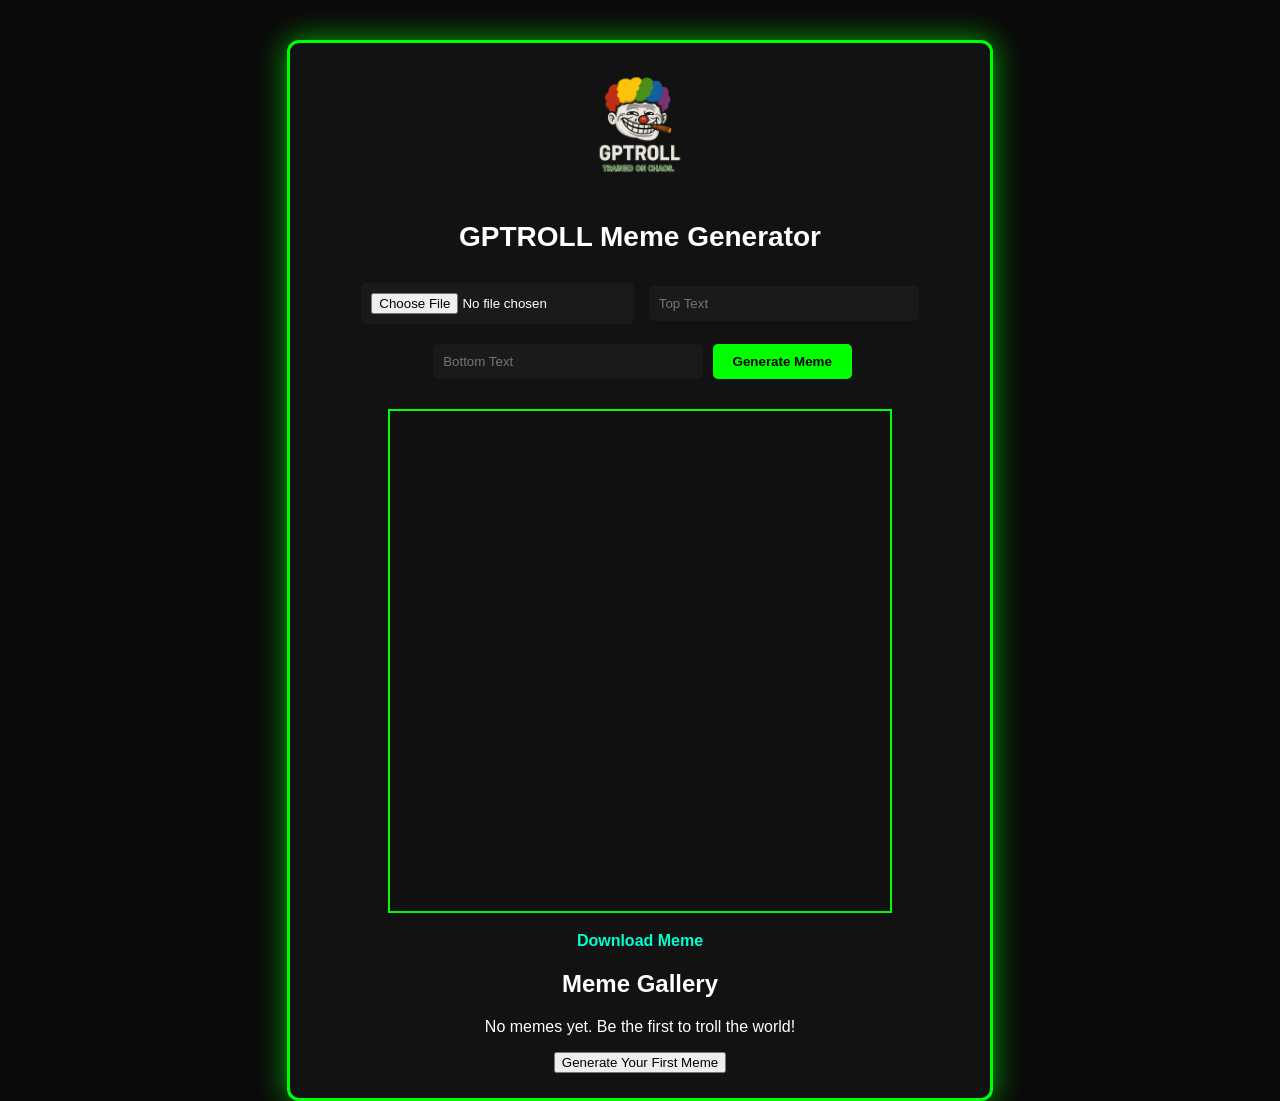
==== index.html @ 86e91d9d "Update index.html" ====
<!DOCTYPE html>
<html lang="en">
<head>
  <meta charset="UTF-8" />
  <meta name="viewport" content="width=device-width, initial-scale=1.0" />
  <title>GPTROLL Meme Generator</title>
  <link rel="stylesheet" href="style.css" />
</head>
<body>
  <div class="container">
    <!-- Logo -->
    <img src="logo.png" alt="GPTROLL Logo" class="logo" />

    <!-- Title -->
    <h1>GPTROLL Meme Generator</h1>

    <!-- Meme Generator Form -->
    <form id="memeForm">
      <input type="file" id="imageInput" accept="image/*" required />
      <input type="text" id="topText" placeholder="Top Text" />
      <input type="text" id="bottomText" placeholder="Bottom Text" />
      <button type="submit">Generate Meme</button>
    </form>

    <!-- Canvas for Meme Preview -->
    <canvas id="memeCanvas" width="500" height="500"></canvas>

    <!-- Download Link -->
    <a id="downloadLink" download="gptroll-meme.png">Download Meme</a>

    <!-- Meme Gallery Section -->
    <div class="gallery">
      <h2>Meme Gallery</h2>
      <p>No memes yet. Be the first to troll the world!</p>
      <button onclick="document.getElementById('memeForm').scrollIntoView()" class="glow-button">
        Generate Your First Meme
      </button>
    </div>
  </div>

  <script src="script.js"></script>
</body>
</html>
---- style.css ----
body {
  font-family: Arial, sans-serif;
  text-align: center;
  background-color: #0a0a0a;
  color: white;
  margin: 0;
  padding: 0;
  position: relative;
  z-index: 1;
}

.container {
  margin-top: 40px;
  position: relative;
  z-index: 2;
  border: 3px solid #00ff00;
  border-radius: 12px;
  padding: 25px;
  max-width: 650px;
  margin-left: auto;
  margin-right: auto;
  background-color: #121212;
  box-shadow: 0 0 30px #00ff00aa;
}

.logo {
  width: 120px;
  margin-bottom: 10px;
}

h1 {
  font-size: 28px;
  margin-bottom: 20px;
}

form input[type="file"],
form input[type="text"] {
  padding: 10px;
  margin: 10px 5px;
  border: none;
  border-radius: 5px;
  width: 250px;
  background-color: #1a1a1a;
  color: white;
}

form input[type="file"] {
  width: auto;
}

form button {
  padding: 10px 20px;
  background-color: #00ff00;
  color: black;
  font-weight: bold;
  border: none;
  border-radius: 5px;
  cursor: pointer;
  margin-top: 10px;
}

form button:hover {
  background-color: #00cc00;
}

canvas#memeCanvas {
  margin-top: 20px;
  border: 2px solid #00ff00;
  background-color: #111;
}

a#downloadLink {
  display: block;
  margin-top: 15px;
  color: #00ffcc;
  font-weight: bold;
  text-decoration: none;
}

a#downloadLink:hover {
  text-decoration: underline;
}

.footer {
  text-align: center;
  font-size: 12px;
  color: #666;
  margin-top: 40px;
  padding: 15px;
  background-color: #0d0d0d;
  border-top: 1px solid #222;
}

.background-watermark {
  background: url('Logo.png') center center no-repeat;
  background-size: 300px;
  opacity: 0.03;
  position: fixed;
  top: 0;
  left: 0;
  width: 100%;
  height: 100%;
  z-index: 0;
  pointer-events: none;
}
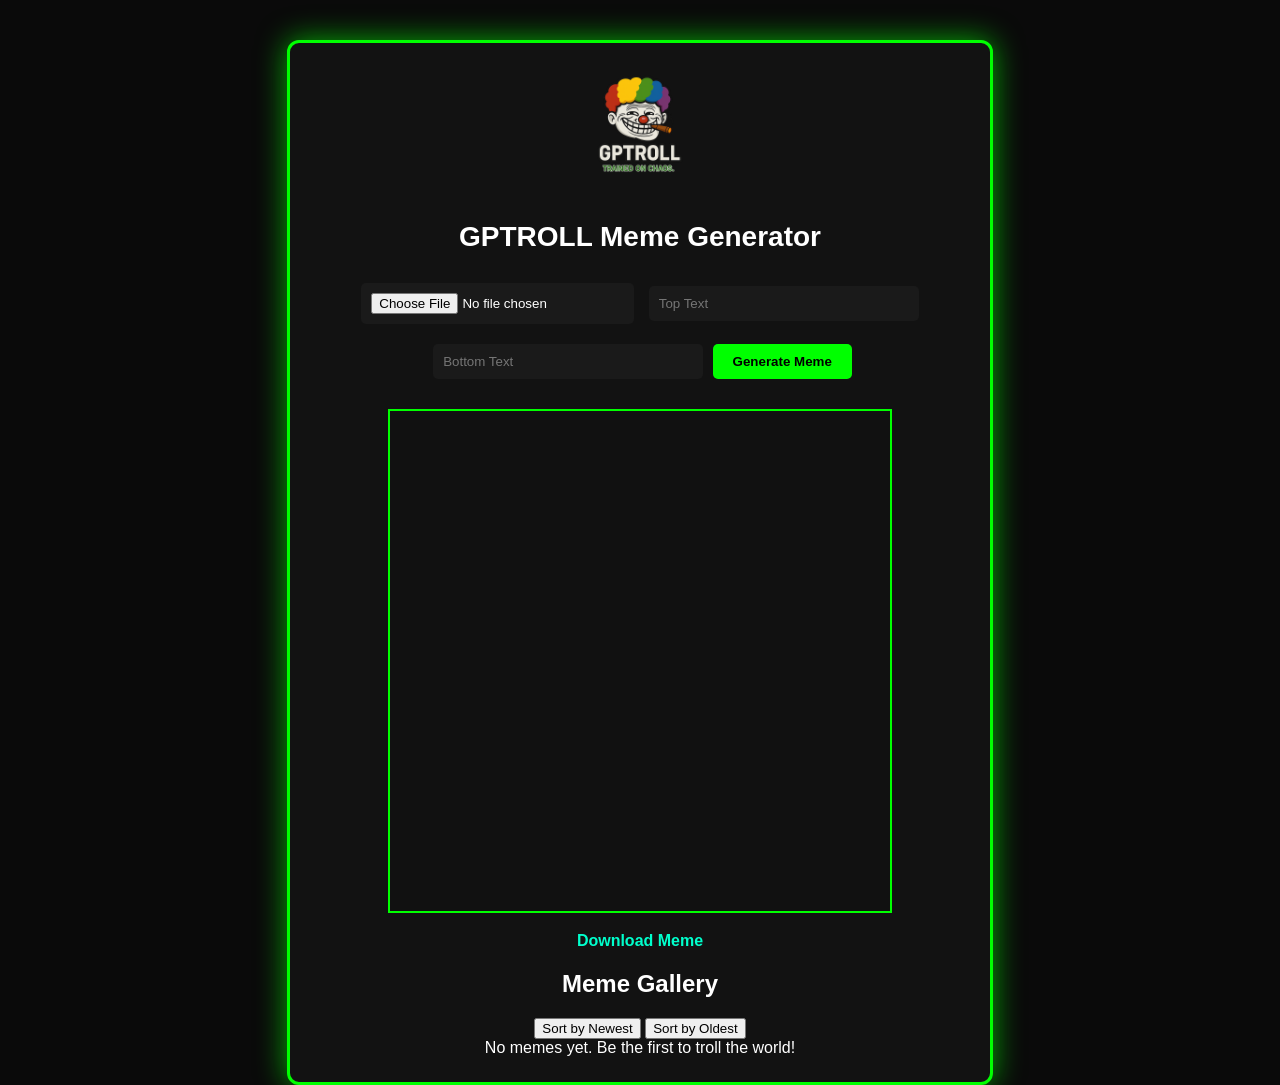
==== commit 76e0196c: "Update index.html" ====
--- a/index.html
+++ b/index.html
@@ -2,42 +2,34 @@
 <html lang="en">
 <head>
   <meta charset="UTF-8" />
-  <meta name="viewport" content="width=device-width, initial-scale=1.0" />
+  <meta name="viewport" content="width=device-width, initial-scale=1.0"/>
   <title>GPTROLL Meme Generator</title>
   <link rel="stylesheet" href="style.css" />
 </head>
 <body>
   <div class="container">
-    <!-- Logo -->
     <img src="logo.png" alt="GPTROLL Logo" class="logo" />
-
-    <!-- Title -->
     <h1>GPTROLL Meme Generator</h1>
-
-    <!-- Meme Generator Form -->
     <form id="memeForm">
       <input type="file" id="imageInput" accept="image/*" required />
       <input type="text" id="topText" placeholder="Top Text" />
       <input type="text" id="bottomText" placeholder="Bottom Text" />
       <button type="submit">Generate Meme</button>
     </form>
-
-    <!-- Canvas for Meme Preview -->
     <canvas id="memeCanvas" width="500" height="500"></canvas>
-
-    <!-- Download Link -->
     <a id="downloadLink" download="gptroll-meme.png">Download Meme</a>
 
-    <!-- Meme Gallery Section -->
     <div class="gallery">
       <h2>Meme Gallery</h2>
-      <p>No memes yet. Be the first to troll the world!</p>
-      <button onclick="document.getElementById('memeForm').scrollIntoView()" class="glow-button">
-        Generate Your First Meme
-      </button>
+      <div>
+        <button onclick="sortGallery('newest')">Sort by Newest</button>
+        <button onclick="sortGallery('oldest')">Sort by Oldest</button>
+      </div>
+      <div id="memeGallery">No memes yet. Be the first to troll the world!</div>
     </div>
   </div>
 
   <script src="script.js"></script>
 </body>
 </html>
+
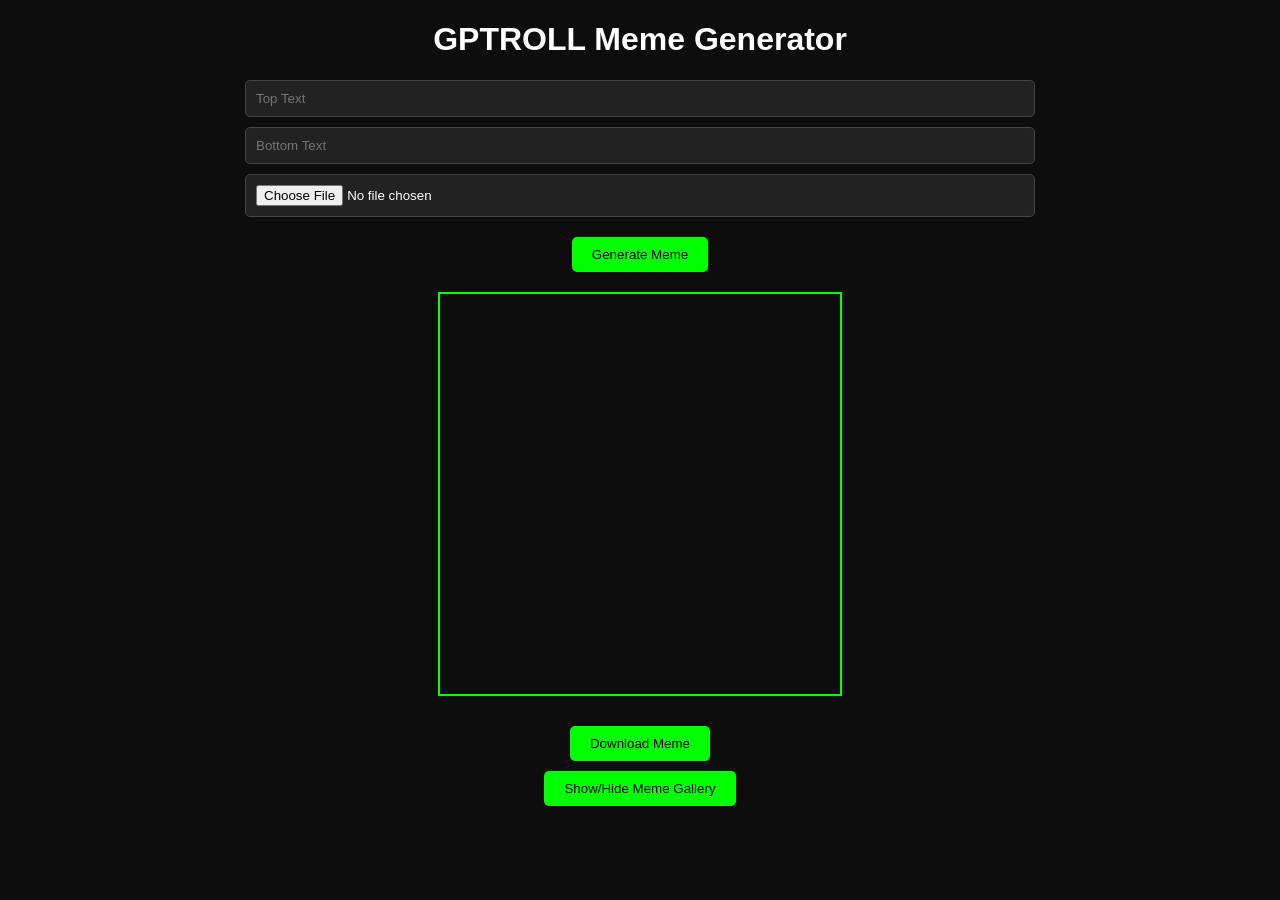
==== commit d6def598: "Update index.html" ====
--- a/index.html
+++ b/index.html
@@ -7,27 +7,28 @@
   <link rel="stylesheet" href="style.css" />
 </head>
 <body>
-  <div class="container">
-    <img src="logo.png" alt="GPTROLL Logo" class="logo" />
-    <h1>GPTROLL Meme Generator</h1>
-    <form id="memeForm">
-      <input type="file" id="imageInput" accept="image/*" required />
-      <input type="text" id="topText" placeholder="Top Text" />
-      <input type="text" id="bottomText" placeholder="Bottom Text" />
-      <button type="submit">Generate Meme</button>
-    </form>
-    <canvas id="memeCanvas" width="500" height="500"></canvas>
-    <a id="downloadLink" download="gptroll-meme.png">Download Meme</a>
+  <h1>GPTROLL Meme Generator</h1>
+  
+  <div class="generator">
+    <input type="text" id="topText" placeholder="Top Text" />
+    <input type="text" id="bottomText" placeholder="Bottom Text" />
+    <input type="file" id="imageUpload" accept="image/*" />
+    <button onclick="drawMeme()">Generate Meme</button>
+    <canvas id="memeCanvas" width="400" height="400"></canvas>
+    <button id="downloadBtn" onclick="downloadMeme()">Download Meme</button>
+    <a id="shareButton" target="_blank" style="display: none;"><button>🚀 Share to X</button></a>
+  </div>
 
-    <div class="gallery">
-      <h2>Meme Gallery</h2>
-      <div>
-        <button onclick="sortGallery('newest')">Sort by Newest</button>
-        <button onclick="sortGallery('oldest')">Sort by Oldest</button>
-      </div>
-      <div id="memeGallery">No memes yet. Be the first to troll the world!</div>
+  <button onclick="toggleGallery()">Show/Hide Meme Gallery</button>
+
+  <section class="gallery" id="gallerySection" style="display: none;">
+    <h2>Meme Gallery</h2>
+    <div>
+      <button onclick="sortGallery('newest')">Sort by Newest</button>
+      <button onclick="sortGallery('oldest')">Sort by Oldest</button>
     </div>
-  </div>
+    <div id="memeGallery" class="gallery-grid"></div>
+  </section>
 
   <script src="script.js"></script>
 </body>
--- a/style.css
+++ b/style.css
@@ -1,105 +1,91 @@
 body {
+  background-color: #0d0d0d;
+  color: #ffffff;
   font-family: Arial, sans-serif;
   text-align: center;
-  background-color: #0a0a0a;
-  color: white;
   margin: 0;
   padding: 0;
-  position: relative;
-  z-index: 1;
 }
 
 .container {
-  margin-top: 40px;
-  position: relative;
-  z-index: 2;
-  border: 3px solid #00ff00;
-  border-radius: 12px;
-  padding: 25px;
-  max-width: 650px;
-  margin-left: auto;
-  margin-right: auto;
-  background-color: #121212;
-  box-shadow: 0 0 30px #00ff00aa;
+  max-width: 800px;
+  margin: 30px auto;
+  padding: 20px;
+  border: 2px solid lime;
+  border-radius: 20px;
+  box-shadow: 0 0 20px lime;
+  background-color: #1a1a1a;
 }
 
 .logo {
-  width: 120px;
-  margin-bottom: 10px;
-}
-
-h1 {
-  font-size: 28px;
+  width: 150px;
   margin-bottom: 20px;
 }
 
-form input[type="file"],
-form input[type="text"] {
-  padding: 10px;
-  margin: 10px 5px;
-  border: none;
-  border-radius: 5px;
-  width: 250px;
-  background-color: #1a1a1a;
-  color: white;
+form {
+  margin-bottom: 20px;
 }
 
-form input[type="file"] {
-  width: auto;
+input[type="text"],
+input[type="file"] {
+  display: block;
+  margin: 10px auto;
+  padding: 10px;
+  width: 60%;
+  background: #222;
+  color: white;
+  border: 1px solid #444;
+  border-radius: 5px;
 }
 
-form button {
+button {
   padding: 10px 20px;
-  background-color: #00ff00;
-  color: black;
-  font-weight: bold;
+  background-color: lime;
+  color: #000;
   border: none;
   border-radius: 5px;
   cursor: pointer;
   margin-top: 10px;
 }
 
-form button:hover {
+button:hover {
   background-color: #00cc00;
 }
 
-canvas#memeCanvas {
-  margin-top: 20px;
-  border: 2px solid #00ff00;
-  background-color: #111;
+#memeCanvas {
+  display: block;
+  margin: 20px auto;
+  border: 2px solid lime;
 }
 
-a#downloadLink {
+#downloadLink {
   display: block;
-  margin-top: 15px;
-  color: #00ffcc;
+  margin: 10px auto;
+  color: #00ff00;
+  text-decoration: none;
   font-weight: bold;
-  text-decoration: none;
 }
 
-a#downloadLink:hover {
-  text-decoration: underline;
+.gallery {
+  margin-top: 30px;
 }
 
-.footer {
-  text-align: center;
-  font-size: 12px;
-  color: #666;
-  margin-top: 40px;
-  padding: 15px;
-  background-color: #0d0d0d;
-  border-top: 1px solid #222;
+.gallery-item {
+  margin: 15px auto;
+  border: 2px solid lime;
+  border-radius: 8px;
+  padding: 10px;
+  width: 300px;
+  background: #111;
 }
 
-.background-watermark {
-  background: url('Logo.png') center center no-repeat;
-  background-size: 300px;
-  opacity: 0.03;
-  position: fixed;
-  top: 0;
-  left: 0;
+.gallery-item img {
   width: 100%;
-  height: 100%;
-  z-index: 0;
-  pointer-events: none;
+  border-radius: 5px;
 }
+
+.gallery-actions {
+  display: flex;
+  justify-content: space-between;
+  margin-top: 5px;
+}
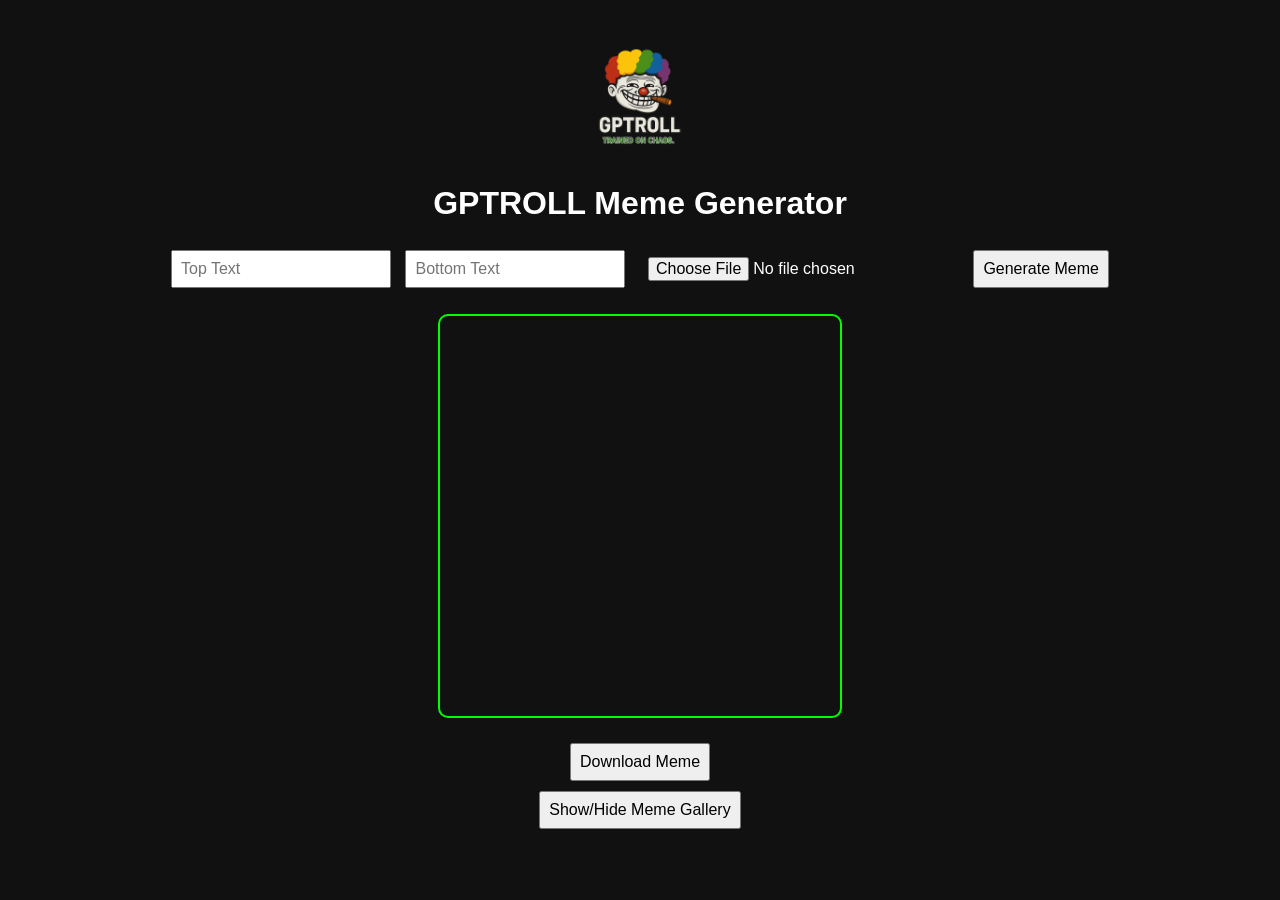
==== commit f527aee7: "Update index.html" ====
--- a/index.html
+++ b/index.html
@@ -7,6 +7,7 @@
   <link rel="stylesheet" href="style.css" />
 </head>
 <body>
+  <img src="logo.png" alt="GPTROLL Logo" style="width: 120px; margin-top: 20px;" />
   <h1>GPTROLL Meme Generator</h1>
   
   <div class="generator">
@@ -33,4 +34,3 @@
   <script src="script.js"></script>
 </body>
 </html>
-
--- a/style.css
+++ b/style.css
@@ -1,91 +1,44 @@
 body {
-  background-color: #0d0d0d;
-  color: #ffffff;
   font-family: Arial, sans-serif;
   text-align: center;
+  background: #111;
+  color: #fff;
   margin: 0;
-  padding: 0;
+  padding: 20px;
 }
 
-.container {
-  max-width: 800px;
-  margin: 30px auto;
-  padding: 20px;
-  border: 2px solid lime;
-  border-radius: 20px;
-  box-shadow: 0 0 20px lime;
-  background-color: #1a1a1a;
+input, button {
+  margin: 5px;
+  padding: 8px;
+  font-size: 16px;
 }
 
-.logo {
-  width: 150px;
-  margin-bottom: 20px;
+canvas {
+  display: block;
+  margin: 20px auto;
+  border: 2px solid #00ff00;
+  border-radius: 10px;
 }
 
-form {
-  margin-bottom: 20px;
+.gallery-grid {
+  display: flex;
+  flex-wrap: wrap;
+  justify-content: center;
+  gap: 10px;
 }
 
-input[type="text"],
-input[type="file"] {
-  display: block;
-  margin: 10px auto;
-  padding: 10px;
-  width: 60%;
-  background: #222;
-  color: white;
-  border: 1px solid #444;
-  border-radius: 5px;
+.meme-item {
+  position: relative;
 }
 
-button {
-  padding: 10px 20px;
-  background-color: lime;
-  color: #000;
-  border: none;
-  border-radius: 5px;
-  cursor: pointer;
-  margin-top: 10px;
+.meme-item img {
+  max-width: 150px;
+  border: 2px solid #00ff00;
+  border-radius: 8px;
 }
 
-button:hover {
-  background-color: #00cc00;
-}
-
-#memeCanvas {
-  display: block;
-  margin: 20px auto;
-  border: 2px solid lime;
-}
-
-#downloadLink {
-  display: block;
-  margin: 10px auto;
-  color: #00ff00;
-  text-decoration: none;
-  font-weight: bold;
-}
-
-.gallery {
-  margin-top: 30px;
-}
-
-.gallery-item {
-  margin: 15px auto;
-  border: 2px solid lime;
-  border-radius: 8px;
-  padding: 10px;
-  width: 300px;
-  background: #111;
-}
-
-.gallery-item img {
-  width: 100%;
-  border-radius: 5px;
-}
-
-.gallery-actions {
+.meme-actions {
   display: flex;
-  justify-content: space-between;
+  justify-content: space-around;
   margin-top: 5px;
 }
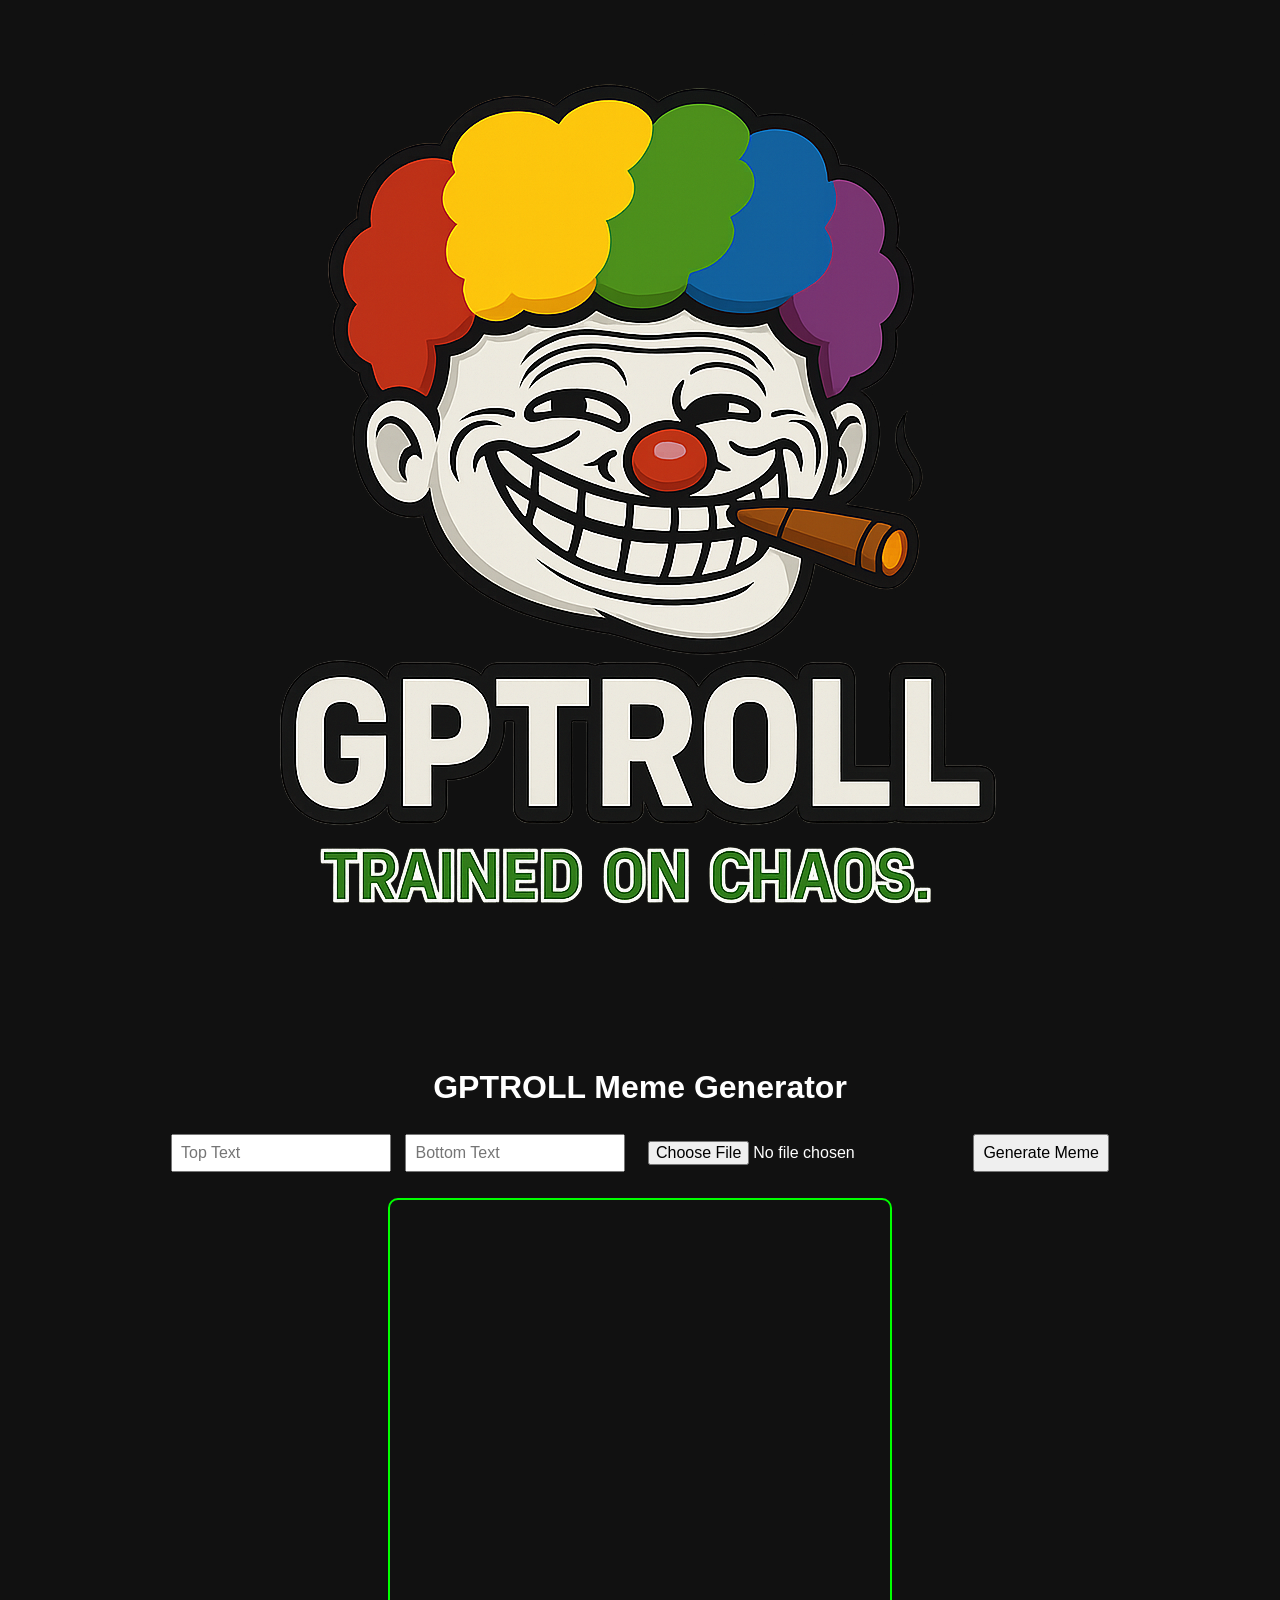
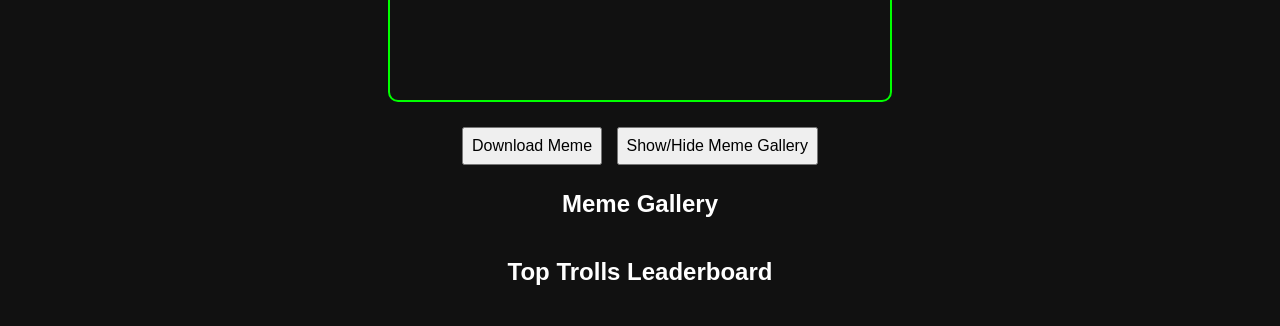
==== commit ea9901b7: "Update index.html" ====
--- a/index.html
+++ b/index.html
@@ -1,35 +1,40 @@
 <!DOCTYPE html>
 <html lang="en">
 <head>
-  <meta charset="UTF-8" />
-  <meta name="viewport" content="width=device-width, initial-scale=1.0"/>
+  <meta charset="UTF-8">
+  <meta name="viewport" content="width=device-width, initial-scale=1.0">
   <title>GPTROLL Meme Generator</title>
-  <link rel="stylesheet" href="style.css" />
+  <link rel="stylesheet" href="style.css">
 </head>
 <body>
-  <img src="logo.png" alt="GPTROLL Logo" style="width: 120px; margin-top: 20px;" />
-  <h1>GPTROLL Meme Generator</h1>
-  
-  <div class="generator">
-    <input type="text" id="topText" placeholder="Top Text" />
-    <input type="text" id="bottomText" placeholder="Bottom Text" />
-    <input type="file" id="imageUpload" accept="image/*" />
-    <button onclick="drawMeme()">Generate Meme</button>
-    <canvas id="memeCanvas" width="400" height="400"></canvas>
-    <button id="downloadBtn" onclick="downloadMeme()">Download Meme</button>
-    <a id="shareButton" target="_blank" style="display: none;"><button>🚀 Share to X</button></a>
+  <div class="container">
+    <img src="logo.png" alt="GPTROLL Logo" class="logo" />
+    <h1>GPTROLL Meme Generator</h1>
+
+    <div class="controls">
+      <input type="text" id="topText" placeholder="Top Text">
+      <input type="text" id="bottomText" placeholder="Bottom Text">
+      <input type="file" id="imageInput" accept="image/*">
+      <button id="generateBtn">Generate Meme</button>
+    </div>
+
+    <canvas id="memeCanvas" width="500" height="500"></canvas>
+
+    <div class="actions">
+      <button id="downloadBtn">Download Meme</button>
+      <button id="toggleGalleryBtn">Show/Hide Meme Gallery</button>
+    </div>
+
+    <div id="galleryContainer" class="hidden">
+      <h2>Meme Gallery</h2>
+      <div id="gallery" class="gallery-grid"></div>
+    </div>
+
+    <div id="leaderboardContainer">
+      <h2>Top Trolls Leaderboard</h2>
+      <ul id="leaderboard"></ul>
+    </div>
   </div>
-
-  <button onclick="toggleGallery()">Show/Hide Meme Gallery</button>
-
-  <section class="gallery" id="gallerySection" style="display: none;">
-    <h2>Meme Gallery</h2>
-    <div>
-      <button onclick="sortGallery('newest')">Sort by Newest</button>
-      <button onclick="sortGallery('oldest')">Sort by Oldest</button>
-    </div>
-    <div id="memeGallery" class="gallery-grid"></div>
-  </section>
 
   <script src="script.js"></script>
 </body>
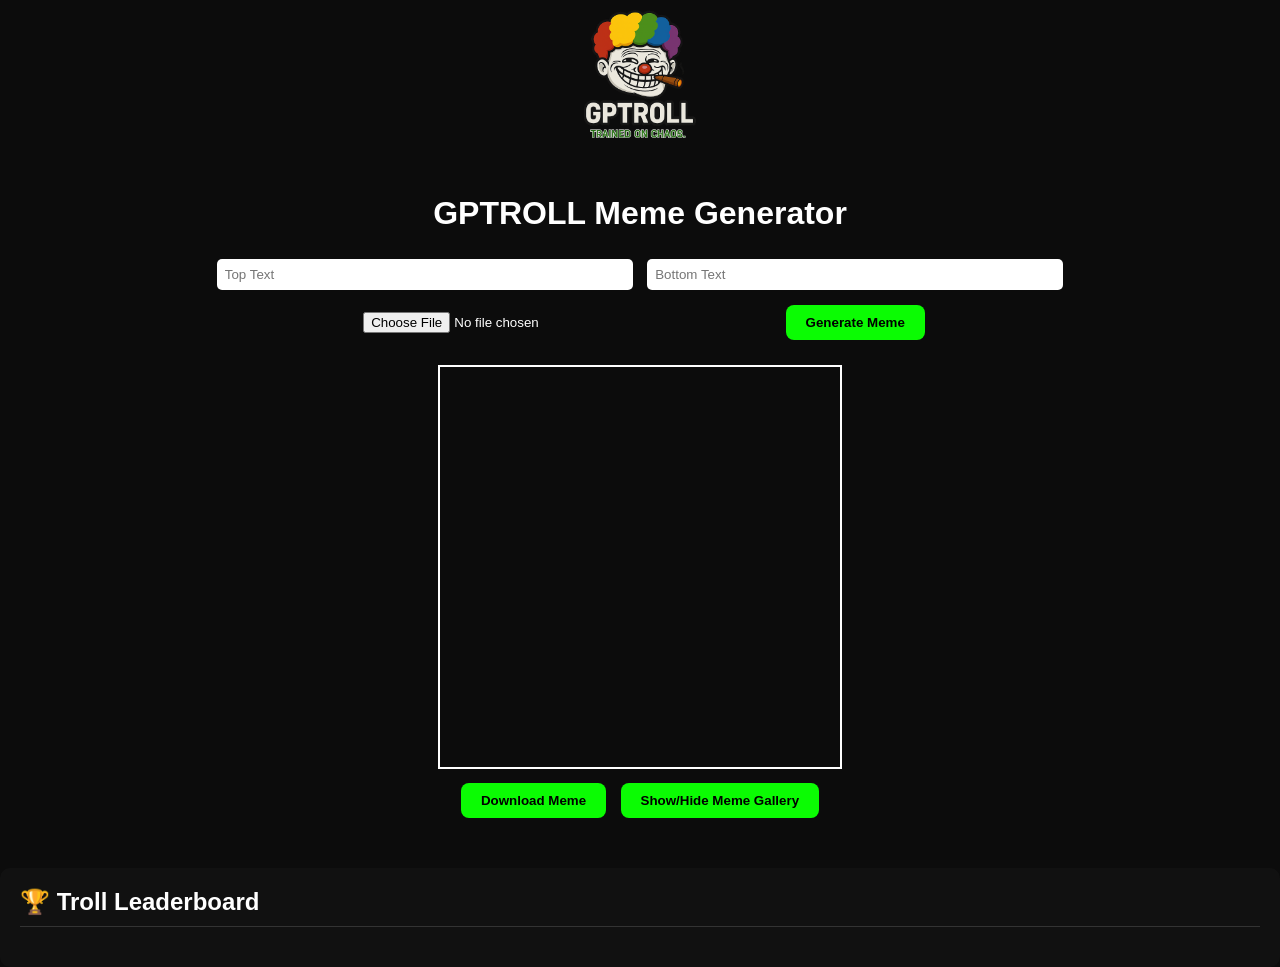
==== commit 1670e11c: "Update index.html" ====
--- a/index.html
+++ b/index.html
@@ -1,41 +1,33 @@
 <!DOCTYPE html>
 <html lang="en">
 <head>
-  <meta charset="UTF-8">
-  <meta name="viewport" content="width=device-width, initial-scale=1.0">
+  <meta charset="UTF-8" />
+  <meta name="viewport" content="width=device-width, initial-scale=1.0"/>
   <title>GPTROLL Meme Generator</title>
-  <link rel="stylesheet" href="style.css">
+  <link rel="stylesheet" href="style.css" />
 </head>
 <body>
   <div class="container">
-    <img src="logo.png" alt="GPTROLL Logo" class="logo" />
+    <img src="logo.png" alt="GPTROLL Logo" class="logo"/>
     <h1>GPTROLL Meme Generator</h1>
-
-    <div class="controls">
-      <input type="text" id="topText" placeholder="Top Text">
-      <input type="text" id="bottomText" placeholder="Bottom Text">
-      <input type="file" id="imageInput" accept="image/*">
-      <button id="generateBtn">Generate Meme</button>
+    <div class="input-group">
+      <input type="text" id="topText" placeholder="Top Text" />
+      <input type="text" id="bottomText" placeholder="Bottom Text" />
+      <input type="file" id="imageUpload" />
+      <button onclick="generateMeme()">Generate Meme</button>
     </div>
-
-    <canvas id="memeCanvas" width="500" height="500"></canvas>
-
-    <div class="actions">
-      <button id="downloadBtn">Download Meme</button>
-      <button id="toggleGalleryBtn">Show/Hide Meme Gallery</button>
+    <canvas id="memeCanvas" width="400" height="400"></canvas>
+    <div class="button-group">
+      <button onclick="downloadMeme()">Download Meme</button>
+      <button onclick="toggleGallery()">Show/Hide Meme Gallery</button>
     </div>
-
-    <div id="galleryContainer" class="hidden">
-      <h2>Meme Gallery</h2>
-      <div id="gallery" class="gallery-grid"></div>
-    </div>
-
-    <div id="leaderboardContainer">
-      <h2>Top Trolls Leaderboard</h2>
-      <ul id="leaderboard"></ul>
+    <div id="shareContainer"></div>
+    <div id="gallery" class="gallery hidden"></div>
+    <div id="leaderboard" class="leaderboard">
+      <h2>🏆 Troll Leaderboard</h2>
+      <ul id="leaderboardList"></ul>
     </div>
   </div>
-
   <script src="script.js"></script>
 </body>
 </html>
--- a/style.css
+++ b/style.css
@@ -1,44 +1,123 @@
 body {
   font-family: Arial, sans-serif;
+  background: #0c0c0c;
+  color: #fff;
   text-align: center;
-  background: #111;
-  color: #fff;
   margin: 0;
-  padding: 20px;
+  padding: 0;
 }
 
-input, button {
+header {
+  padding: 20px;
+  background-color: #1a1a1a;
+}
+
+.logo {
+  width: 160px;
+  height: auto;
+  margin-bottom: 10px;
+}
+
+main {
+  padding: 20px;
+  max-width: 800px;
+  margin: auto;
+}
+
+input[type="text"],
+input[type="file"] {
   margin: 5px;
   padding: 8px;
-  font-size: 16px;
+  width: 80%;
+  max-width: 400px;
+  border-radius: 5px;
+  border: none;
+}
+
+button {
+  padding: 10px 20px;
+  margin: 10px 5px;
+  background-color: #0bfc03;
+  border: none;
+  border-radius: 8px;
+  color: black;
+  font-weight: bold;
+  cursor: pointer;
+  transition: 0.2s ease;
+}
+
+button:hover {
+  background-color: #0aff17;
 }
 
 canvas {
-  display: block;
-  margin: 20px auto;
-  border: 2px solid #00ff00;
+  border: 2px solid #fff;
+  margin-top: 15px;
+  max-width: 100%;
+}
+
+.gallery-container {
+  margin-top: 30px;
+}
+
+.gallery {
+  display: grid;
+  grid-template-columns: repeat(auto-fill, minmax(180px, 1fr));
+  gap: 20px;
+  padding: 10px;
+}
+
+.gallery-item {
+  background-color: #1f1f1f;
+  padding: 10px;
+  border-radius: 10px;
+  position: relative;
+}
+
+.gallery-item img {
+  max-width: 100%;
   border-radius: 10px;
 }
 
-.gallery-grid {
+.gallery-controls {
+  margin-top: 10px;
   display: flex;
-  flex-wrap: wrap;
   justify-content: center;
   gap: 10px;
 }
 
-.meme-item {
-  position: relative;
+.gallery-controls button {
+  padding: 6px 10px;
+  font-size: 14px;
+  border-radius: 6px;
 }
 
-.meme-item img {
-  max-width: 150px;
-  border: 2px solid #00ff00;
-  border-radius: 8px;
+#toggleGalleryBtn {
+  margin-top: 20px;
 }
 
-.meme-actions {
+.hidden {
+  display: none;
+}
+
+/* Leaderboard styles */
+#leaderboard {
+  background-color: #111;
+  padding: 20px;
+  margin-top: 40px;
+  border-radius: 10px;
+  text-align: left;
+}
+
+#leaderboard h2 {
+  margin-top: 0;
+  border-bottom: 1px solid #333;
+  padding-bottom: 10px;
+}
+
+.leader-entry {
   display: flex;
-  justify-content: space-around;
-  margin-top: 5px;
+  justify-content: space-between;
+  padding: 6px 0;
+  border-bottom: 1px solid #333;
 }
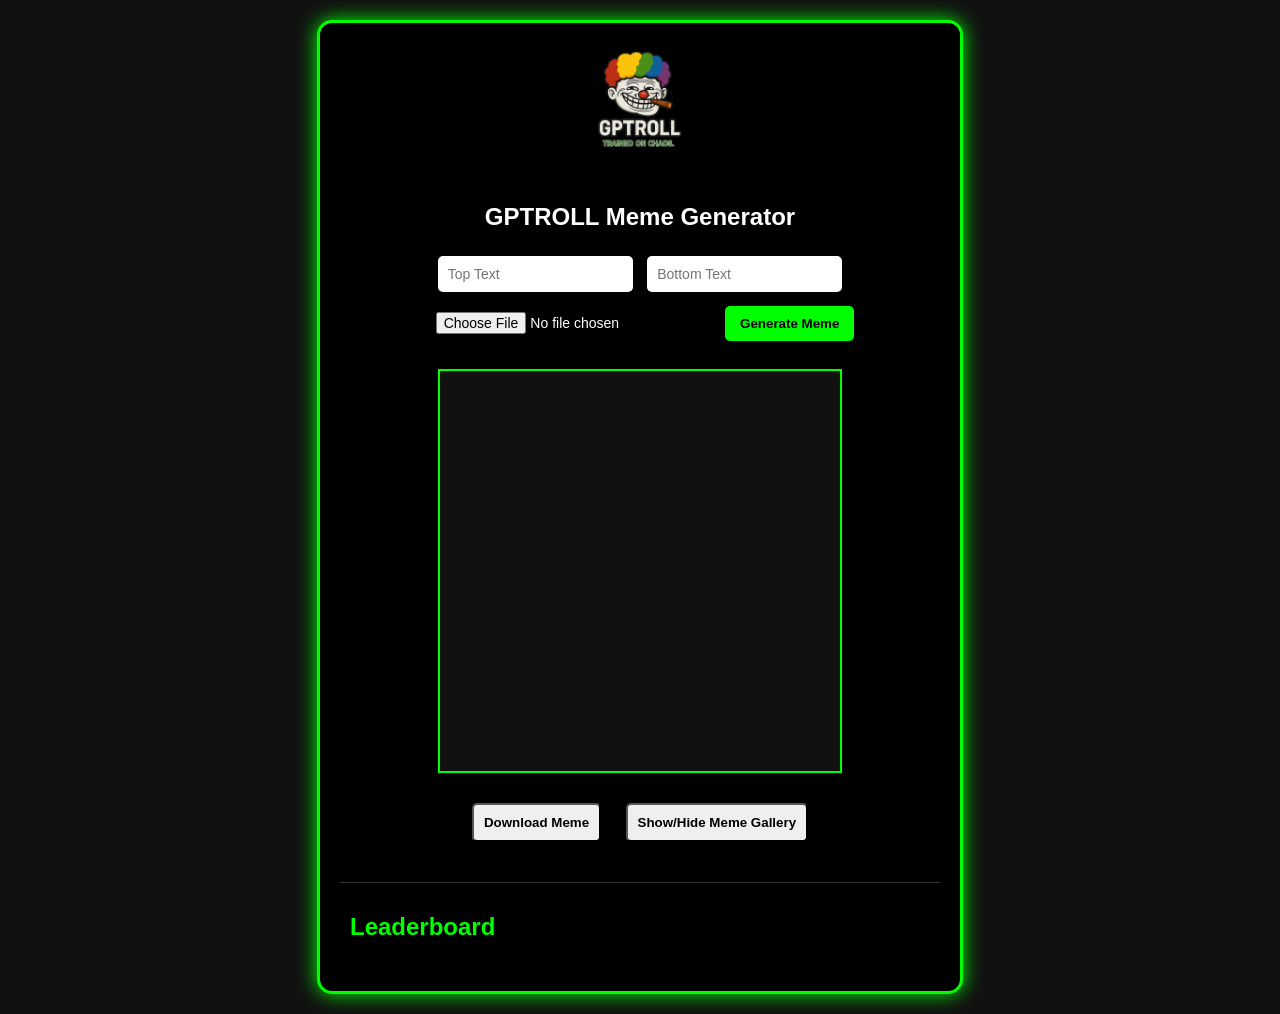
==== commit 66a5424f: "Update index.html" ====
--- a/index.html
+++ b/index.html
@@ -1,33 +1,39 @@
 <!DOCTYPE html>
 <html lang="en">
 <head>
-  <meta charset="UTF-8" />
-  <meta name="viewport" content="width=device-width, initial-scale=1.0"/>
+  <meta charset="UTF-8">
   <title>GPTROLL Meme Generator</title>
-  <link rel="stylesheet" href="style.css" />
+  <link rel="stylesheet" href="style.css">
 </head>
 <body>
   <div class="container">
-    <img src="logo.png" alt="GPTROLL Logo" class="logo"/>
+    <img src="logo.png" class="logo" alt="GPTROLL Logo" />
     <h1>GPTROLL Meme Generator</h1>
+
     <div class="input-group">
       <input type="text" id="topText" placeholder="Top Text" />
       <input type="text" id="bottomText" placeholder="Bottom Text" />
       <input type="file" id="imageUpload" />
       <button onclick="generateMeme()">Generate Meme</button>
     </div>
+
     <canvas id="memeCanvas" width="400" height="400"></canvas>
+
     <div class="button-group">
       <button onclick="downloadMeme()">Download Meme</button>
       <button onclick="toggleGallery()">Show/Hide Meme Gallery</button>
     </div>
-    <div id="shareContainer"></div>
+
+    <div id="shareContainer" class="share-container"></div>
+
     <div id="gallery" class="gallery hidden"></div>
-    <div id="leaderboard" class="leaderboard">
-      <h2>🏆 Troll Leaderboard</h2>
+
+    <div class="leaderboard">
+      <h2>Leaderboard</h2>
       <ul id="leaderboardList"></ul>
     </div>
   </div>
+
   <script src="script.js"></script>
 </body>
 </html>
--- a/style.css
+++ b/style.css
@@ -1,123 +1,122 @@
 body {
-  font-family: Arial, sans-serif;
-  background: #0c0c0c;
+  background-color: #111;
   color: #fff;
+  font-family: 'Arial', sans-serif;
   text-align: center;
   margin: 0;
   padding: 0;
 }
 
-header {
+.container {
   padding: 20px;
-  background-color: #1a1a1a;
+  border: 3px solid #00ff00;
+  border-radius: 15px;
+  margin: 20px auto;
+  max-width: 600px;
+  box-shadow: 0 0 20px #00ff00;
+  background-color: #000;
 }
 
 .logo {
-  width: 160px;
-  height: auto;
-  margin-bottom: 10px;
+  width: 120px;
+  margin-bottom: 20px;
 }
 
-main {
-  padding: 20px;
-  max-width: 800px;
-  margin: auto;
+h1 {
+  font-size: 24px;
+  margin-bottom: 20px;
+  color: #fff;
 }
 
-input[type="text"],
-input[type="file"] {
+.input-group input {
   margin: 5px;
-  padding: 8px;
-  width: 80%;
-  max-width: 400px;
+  padding: 10px;
+  font-size: 14px;
   border-radius: 5px;
   border: none;
 }
 
-button {
-  padding: 10px 20px;
-  margin: 10px 5px;
-  background-color: #0bfc03;
+.input-group button {
+  background-color: #00ff00;
+  color: black;
+  padding: 10px 15px;
+  font-weight: bold;
   border: none;
-  border-radius: 8px;
-  color: black;
-  font-weight: bold;
+  border-radius: 5px;
+  margin: 5px;
   cursor: pointer;
-  transition: 0.2s ease;
-}
-
-button:hover {
-  background-color: #0aff17;
 }
 
 canvas {
-  border: 2px solid #fff;
-  margin-top: 15px;
-  max-width: 100%;
+  margin: 20px auto;
+  border: 2px solid #00ff00;
+  display: block;
+  background-color: #111;
 }
 
-.gallery-container {
-  margin-top: 30px;
+.button-group button {
+  margin: 10px;
+  padding: 10px;
+  font-weight: bold;
+  border-radius: 5px;
 }
 
 .gallery {
   display: grid;
-  grid-template-columns: repeat(auto-fill, minmax(180px, 1fr));
-  gap: 20px;
-  padding: 10px;
+  grid-template-columns: repeat(auto-fill, minmax(140px, 1fr));
+  gap: 10px;
+  margin-top: 20px;
+  text-align: left;
+}
+
+.gallery img {
+  width: 100%;
+  border: 2px solid #00ff00;
+  border-radius: 5px;
 }
 
 .gallery-item {
-  background-color: #1f1f1f;
-  padding: 10px;
-  border-radius: 10px;
   position: relative;
 }
 
-.gallery-item img {
-  max-width: 100%;
-  border-radius: 10px;
+.gallery-item .actions {
+  position: absolute;
+  top: 5px;
+  right: 5px;
+  display: flex;
+  gap: 5px;
 }
 
-.gallery-controls {
-  margin-top: 10px;
-  display: flex;
-  justify-content: center;
-  gap: 10px;
-}
-
-.gallery-controls button {
-  padding: 6px 10px;
-  font-size: 14px;
-  border-radius: 6px;
-}
-
-#toggleGalleryBtn {
-  margin-top: 20px;
+.gallery-item button {
+  background: rgba(0, 0, 0, 0.6);
+  border: none;
+  color: #00ff00;
+  cursor: pointer;
+  padding: 2px 6px;
+  font-size: 12px;
+  border-radius: 3px;
 }
 
 .hidden {
   display: none;
 }
 
-/* Leaderboard styles */
-#leaderboard {
-  background-color: #111;
-  padding: 20px;
-  margin-top: 40px;
-  border-radius: 10px;
-  text-align: left;
+.share-container {
+  margin-top: 10px;
 }
 
-#leaderboard h2 {
-  margin-top: 0;
-  border-bottom: 1px solid #333;
-  padding-bottom: 10px;
+.leaderboard {
+  margin-top: 30px;
+  text-align: left;
+  padding: 10px;
+  border-top: 1px solid #333;
 }
 
-.leader-entry {
-  display: flex;
-  justify-content: space-between;
-  padding: 6px 0;
-  border-bottom: 1px solid #333;
+.leaderboard h2 {
+  color: #00ff00;
 }
+
+.leaderboard ul {
+  list-style: none;
+  padding: 0;
+}
